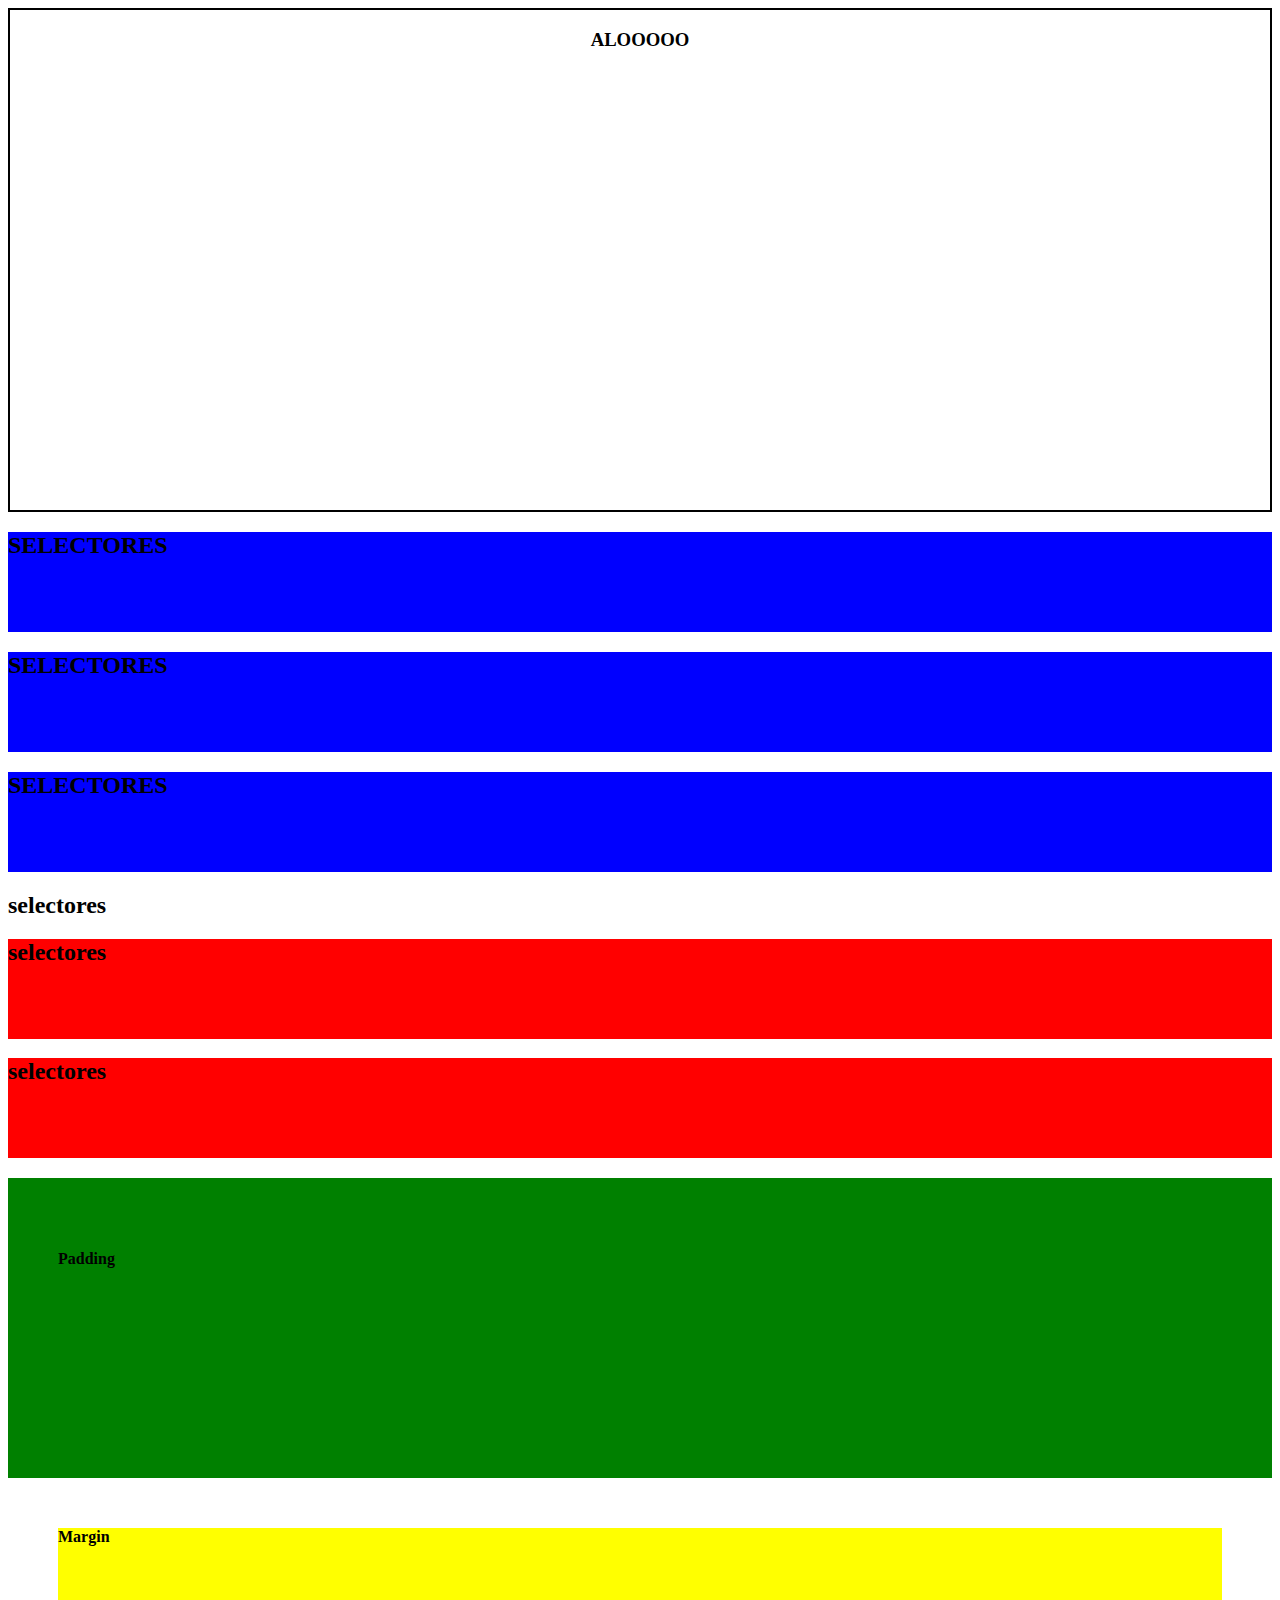
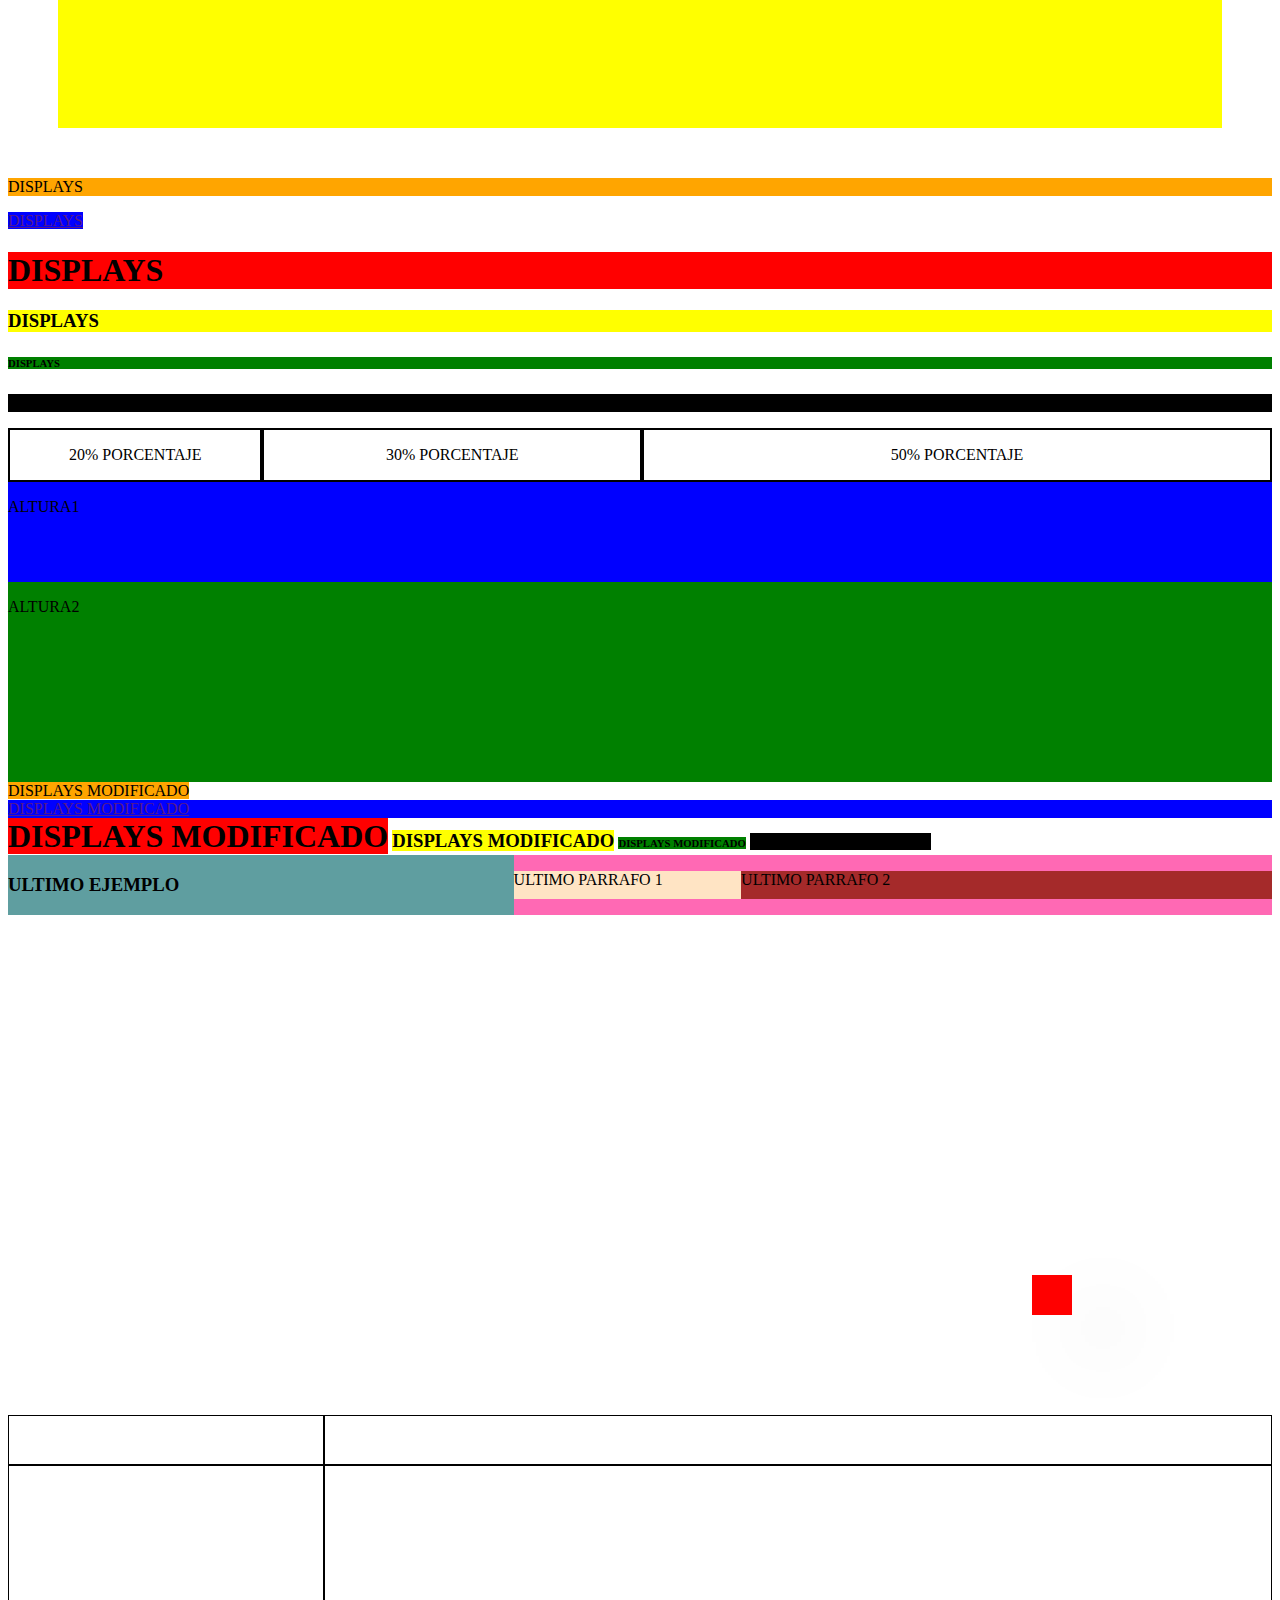
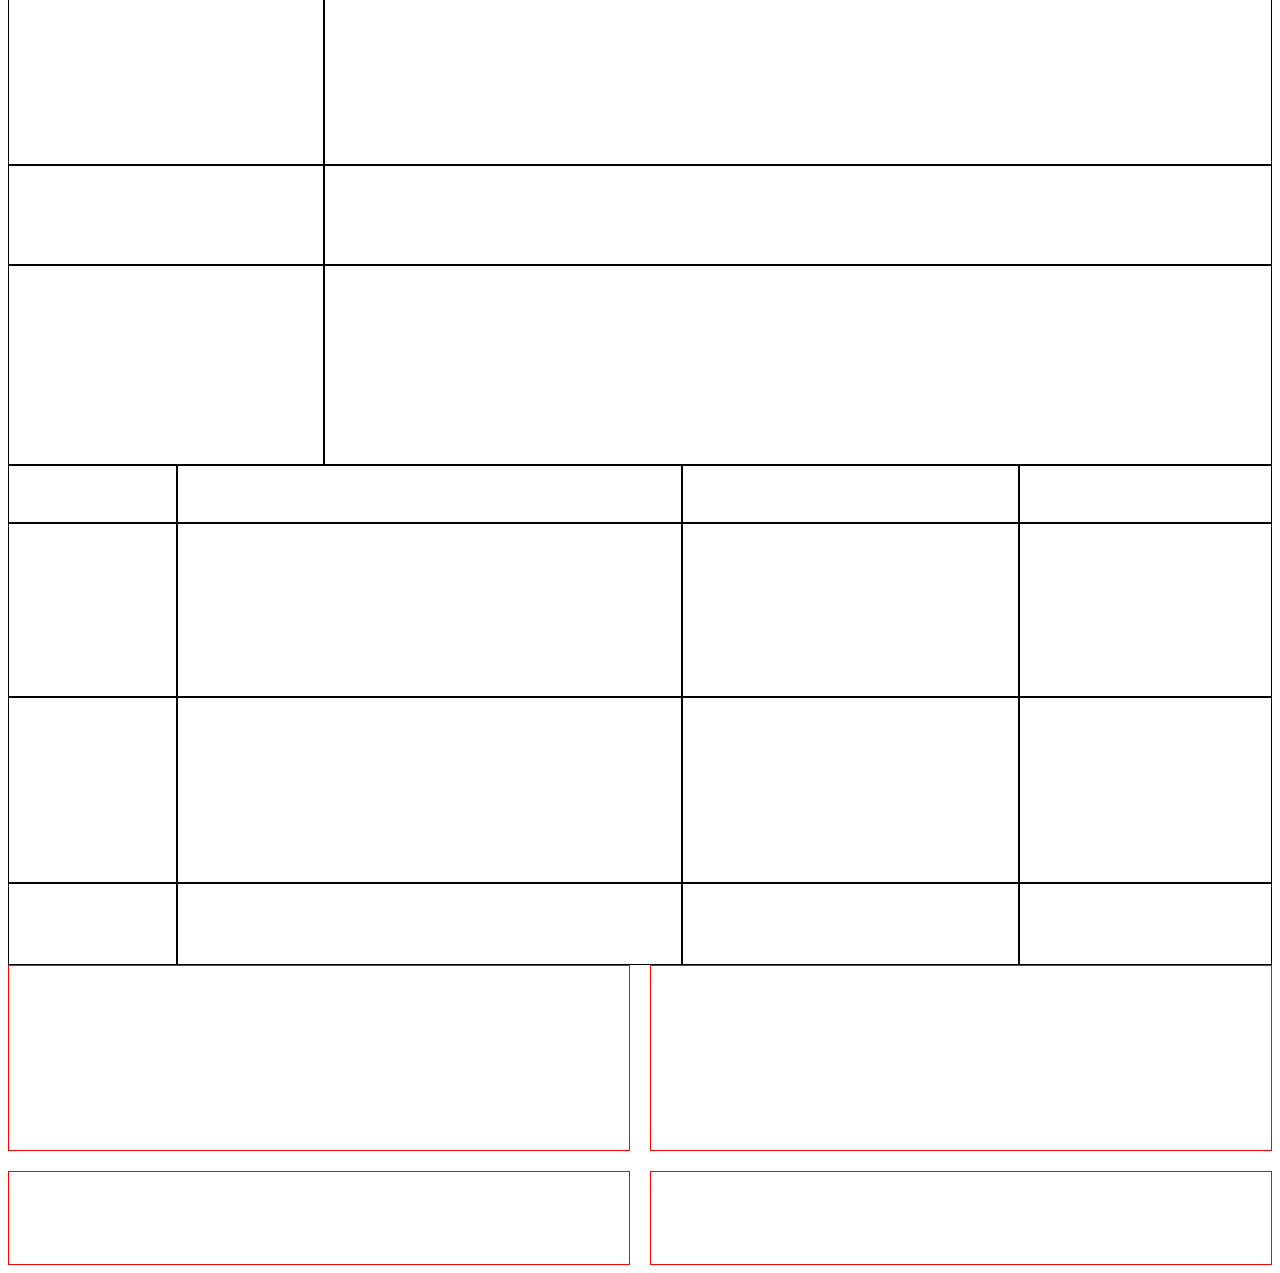
==== PontealDia/index.html @ 9c0296ab "5octubre" ====
<!DOCTYPE html>
<html lang="en">

<head>
    <meta charset="UTF-8">
    <meta name="viewport" content="width=device-width, initial-scale=1.0">

    <link rel="preload" href="./style.css" as="style">
    <link href="./style.css" rel="stylesheet">

    <title>Document</title>
</head>

<body>


 <section class="ejercicioaquari">

    <h3>ALOOOOO</h3>
 </section>


    <!-- EJERCICIO DE SELECTOR DE CADENA DESCENDENTE Y TODOS LOS HIJOS  -->
    <section class="CADENADESCENDENTE">
        <div>
            <div>
                <h2>SELECTORES</h2>
            </div>
        </div>
        <div>
            <h2>SELECTORES</h2>
        </div>
        <div>
            <H2>SELECTORES</H2>
        </div>
    </section>
    <section class="todosloshijos">
        <div>
            <div>
                <h2>selectores</h2>
            </div>
        </div>
        <div>
            <h2>selectores</h2>
        </div>
        <div>
            <h2>selectores</h2>
        </div>
    </section>



    <!-- EJERCICIO PADDING / MARGIN  -->
    <section class="pad">
        <h4>Padding</h4>
    </section>
    <section class="mar">
        <h4>Margin</h4>
    </section>



    <!-- EJERCION DISPLAYS INLINE Y BLOCK  -->

    <section class="seccionDisplays">
        <p>DISPLAYS</p>
        <a href="">DISPLAYS</a>
        <h1>DISPLAYS</h1>
        <h3>DISPLAYS</h3>
        <h6>DISPLAYS</h6>
        <div>
            <p>DISPLAYS</p>
        </div>
    </section>



    <!-- EJERCICIO 1 -->
    <section class="porcentajes">
        <div class="seccionP1">
            <p>20% PORCENTAJE</p>
        </div>
        <div class="seccionP2">
            <p>30% PORCENTAJE</p>
        </div>
        <div class="seccionP3">
            <p>50% PORCENTAJE</p>
        </div>
    </section>

    <!-- EJERCICIO 2 -->

    <section class="altura">

        <div class="altura1">
            <p>ALTURA1</p>
        </div>

        <div class="altura2">
            <p>ALTURA2</p>
        </div>

    </section>

    





    <section class="seccionDisplaysCambio">
        <p>DISPLAYS MODIFICADO</p>
        <a href="">DISPLAYS MODIFICADO</a>
        <h1>DISPLAYS MODIFICADO</h1>
        <h3>DISPLAYS MODIFICADO</h3>
        <h6>DISPLAYS MODIFICADO</h6>
        <div>
            <p>DISPLAYS MODIFICADO</p>
        </div>
    </section>

    <section class="ejemplo3">

        <div class="primerdiv">
            <h3>ULTIMO EJEMPLO</h3>
        </div>
        <div class="segundodiv">
            <p class="parrafo1">ULTIMO PARRAFO 1</p>
            <p class="parrafo2">ULTIMO PARRAFO 2</p>
        </div>

    </section>


<section class="ejercicioAR">
    <div></div>
</section>






<section class="ejerciciogrid">
    <div></div>
    <div></div>
    <div></div>
    <div></div>
    <div></div>
    <div></div>
 </section>




 <section class="ejerciciogrid1">
    <div></div>
    <div></div>
    <div></div>
    <div></div>
    <div></div>
    <div></div>
    <div></div>
    <div></div>
 </section>


 <section class="ejerciciogrid2">
    <div></div>
    <div></div>
    <div></div>
    <div></div>
    <div></div>
    <div></div>
    <div></div>
    <div></div>
    <div></div>
    <div></div>
    <div></div>
    <div></div>
    <div></div>
    <div></div>
    <div></div>
    <div></div>
 </section>

<section class="ejerciciorepeat">
    <div></div>
    <div></div>
    <div></div>
    <div></div>
</section>






</body>

</html>
---- PontealDia/style.css ----
/* EJERCICIO CADENA DESCENDE Y TODOS LOS HIJOS  */

.CADENADESCENDENTE h2{
   background-color: blue;
   height: 100px;
}


.todosloshijos>div>h2{
   background-color: red;
   height: 100px;
}


/* EJERCICIO MARGIN Y PADDING  */

.mar{
   height: 200px;
   background-color: yellow;
   margin: 50px;
}

.pad{
   height: 200px;
   background-color: green;
   padding: 50px;
}


.ejercicioaquari{

   height: 500px;
   text-align: center;
   border: 2px solid;
}

@media (max-width:350px) {

   .ejercicioaquari { background-color: green;}
}
@media (max-width:616px) and (min-width: 350px) {

   .ejercicioaquari { background-color: red;}
}@media (max-width:933px) and (min-width: 616px)  {

   .ejercicioaquari { background-color: blue;}
}@media (max-width:1131px)and (min-width: 933px) {

   .ejercicioaquari { background-color: yellow;}
}






/* EJERCICIO DISPLAYS INLINE Y BLOCK  */

.seccionDisplays>p{
   background-color: orange;
}
.seccionDisplays a{
   background-color: blue;
}
.seccionDisplays h1{
   background-color: red;
}
.seccionDisplays h3{
   background-color: yellow;
}
.seccionDisplays h6{
   background-color: green;
}
.seccionDisplays div{
   background-color: black;
}



.seccionDisplaysCambio>p{
   background-color: orange;
   display: inline;
}
.seccionDisplaysCambio a{
   background-color: blue;
   display: block;
}
.seccionDisplaysCambio h1{
   background-color: red;
   display: inline;
}
.seccionDisplaysCambio h3{
   background-color: yellow;
   display: inline;
}
.seccionDisplaysCambio h6{
   background-color: green;
   display: inline; 
}
.seccionDisplaysCambio div{
   background-color: black;
   display: inline;
}
.seccionDisplaysCambio>div>p{
   display: inline;
}

/* EJERCICIO 1 */
.porcentajes{
   display: flex;
}
.seccionP1{
   width: 20%;
   border:2px solid black;
   text-align: center;
}
.seccionP2{
   width: 30%;
   border:2px solid black;
   text-align: center;
}
.seccionP3{
   width: 50%;
   border:2px solid black;
   text-align: center;
}

/* EJERCICIO 2 */

.altura {
   display: flex;
   flex-direction: column;
}

.altura1 {
   height: 100px;
   background-color: blue;
}

.altura2 {
   height: 200px;
   background-color: green;
}

.ejemplo3{
   display: flex;
}

.primerdiv{
   width: 40%;
   background-color: cadetblue;
}

.segundodiv{
   display: flex;
   width: 60%;
   background-color: hotpink;
}

.segundodiv .parrafo1{
   width: 30%;
   background-color: bisque;
}

.segundodiv .parrafo2{
   width: 70%;
   background-color: brown;
}

/* EJERCICIO PARA PRACTICAR MEDIA QUERIES */

/* CREAR UNA SECCION DE 500PX DE ALTURA CON LAS SIGUIENTES RESTRICCIONES

MENOS DE 350PX 
COLOR FONDO VERDE

MENOS DE 616PX Y MAYOR DE 350PX 
COLOR FONDO ROJO

MENOS DE 933PX Y MAYOR DE 616PX 
COLOR FONDO AZUL

MENOS DE 1131PX Y MAYOR DE 933PX 
COLOR FONDO AMARILLO

MAYOR DE 1131PX 
COLOR FONDO MARRON */

/* EJERCICO CON RELATIVE Y ABSOLUTE  */

.ejercicioAR{
   height: 500px;
   /* background-image: linear-gradient(to right,red 50%, blue 55%, green 90%); */
/* 
   background: rgba(147,206,222,1);
background: -moz-linear-gradient(-45deg, rgba(147,206,222,1) 0%, rgba(121,191,211,1) 36%, rgba(117,189,209,1) 41%, rgba(73,165,191,1) 59%);
background: -webkit-gradient(left top, right bottom, color-stop(0%, rgba(147,206,222,1)), color-stop(36%, rgba(121,191,211,1)), color-stop(41%, rgba(117,189,209,1)), color-stop(59%, rgba(73,165,191,1)));
background: -webkit-linear-gradient(-45deg, rgba(147,206,222,1) 0%, rgba(121,191,211,1) 36%, rgba(117,189,209,1) 41%, rgba(73,165,191,1) 59%);
background: -o-linear-gradient(-45deg, rgba(147,206,222,1) 0%, rgba(121,191,211,1) 36%, rgba(117,189,209,1) 41%, rgba(73,165,191,1) 59%);
background: -ms-linear-gradient(-45deg, rgba(147,206,222,1) 0%, rgba(121,191,211,1) 36%, rgba(117,189,209,1) 41%, rgba(73,165,191,1) 59%);
background: linear-gradient(135deg, rgba(147,206,222,1) 0%, rgba(121,191,211,1) 36%, rgba(117,189,209,1) 41%, rgba(73,165,191,1) 59%);
filter: progid:DXImageTransform.Microsoft.gradient( startColorstr='#93cede', endColorstr='#49a5bf', GradientType=1 );
*/

   position: relative;
}

.ejercicioAR div{
   width: 40px;
   height: 40px;
   background-color: red;
   position: absolute;
   bottom: 100px;
   right: 200px;
   box-shadow: 51px 33px 76px -15px rgba(0,0,0,0.9);
 }


   /* .ejerciciogrid div{
      border: 1px solid black;
   }

   .ejerciciogrid{
      display: grid;
      grid-template-columns: 20% 30% 50%;
      grid-template-rows: 200px 100px;
   } */



   .ejerciciogrid1 div{
      border: 1px solid black;  
   }

   .ejerciciogrid1{
      display: grid;
      /* grid-template-columns:80% 100px; */
      grid-template-columns: 1fr 3fr ;
      grid-template-rows:  50px 300px 100px 200px;
   }

   .ejerciciogrid2 div{
      border: 1px solid black;
   }

   .ejerciciogrid2{
      display: grid;
      height: 500px;
      grid-template-columns: 100fr 300fr 200fr 150fr ;
      grid-template-rows:  5fr 15fr 16fr 7fr ;
   }


   .ejerciciorepeat div{
      border:  1px solid red;
   }

   .ejerciciorepeat{
      display: grid;
      height: 300px;
      /* grid-template-columns: 1fr 1fr;
      grid-template-rows: 2fr 2fr; */
      grid: 2fr 1fr/ 1fr 1fr;
      /* column-gap: 10px;
      row-gap: 10px ; */
      gap: 20px;
   }
---- PontealDia/style.css ----
/* EJERCICIO CADENA DESCENDE Y TODOS LOS HIJOS  */

.CADENADESCENDENTE h2{
   background-color: blue;
   height: 100px;
}


.todosloshijos>div>h2{
   background-color: red;
   height: 100px;
}


/* EJERCICIO MARGIN Y PADDING  */

.mar{
   height: 200px;
   background-color: yellow;
   margin: 50px;
}

.pad{
   height: 200px;
   background-color: green;
   padding: 50px;
}


.ejercicioaquari{

   height: 500px;
   text-align: center;
   border: 2px solid;
}

@media (max-width:350px) {

   .ejercicioaquari { background-color: green;}
}
@media (max-width:616px) and (min-width: 350px) {

   .ejercicioaquari { background-color: red;}
}@media (max-width:933px) and (min-width: 616px)  {

   .ejercicioaquari { background-color: blue;}
}@media (max-width:1131px)and (min-width: 933px) {

   .ejercicioaquari { background-color: yellow;}
}






/* EJERCICIO DISPLAYS INLINE Y BLOCK  */

.seccionDisplays>p{
   background-color: orange;
}
.seccionDisplays a{
   background-color: blue;
}
.seccionDisplays h1{
   background-color: red;
}
.seccionDisplays h3{
   background-color: yellow;
}
.seccionDisplays h6{
   background-color: green;
}
.seccionDisplays div{
   background-color: black;
}



.seccionDisplaysCambio>p{
   background-color: orange;
   display: inline;
}
.seccionDisplaysCambio a{
   background-color: blue;
   display: block;
}
.seccionDisplaysCambio h1{
   background-color: red;
   display: inline;
}
.seccionDisplaysCambio h3{
   background-color: yellow;
   display: inline;
}
.seccionDisplaysCambio h6{
   background-color: green;
   display: inline; 
}
.seccionDisplaysCambio div{
   background-color: black;
   display: inline;
}
.seccionDisplaysCambio>div>p{
   display: inline;
}

/* EJERCICIO 1 */
.porcentajes{
   display: flex;
}
.seccionP1{
   width: 20%;
   border:2px solid black;
   text-align: center;
}
.seccionP2{
   width: 30%;
   border:2px solid black;
   text-align: center;
}
.seccionP3{
   width: 50%;
   border:2px solid black;
   text-align: center;
}

/* EJERCICIO 2 */

.altura {
   display: flex;
   flex-direction: column;
}

.altura1 {
   height: 100px;
   background-color: blue;
}

.altura2 {
   height: 200px;
   background-color: green;
}

.ejemplo3{
   display: flex;
}

.primerdiv{
   width: 40%;
   background-color: cadetblue;
}

.segundodiv{
   display: flex;
   width: 60%;
   background-color: hotpink;
}

.segundodiv .parrafo1{
   width: 30%;
   background-color: bisque;
}

.segundodiv .parrafo2{
   width: 70%;
   background-color: brown;
}

/* EJERCICIO PARA PRACTICAR MEDIA QUERIES */

/* CREAR UNA SECCION DE 500PX DE ALTURA CON LAS SIGUIENTES RESTRICCIONES

MENOS DE 350PX 
COLOR FONDO VERDE

MENOS DE 616PX Y MAYOR DE 350PX 
COLOR FONDO ROJO

MENOS DE 933PX Y MAYOR DE 616PX 
COLOR FONDO AZUL

MENOS DE 1131PX Y MAYOR DE 933PX 
COLOR FONDO AMARILLO

MAYOR DE 1131PX 
COLOR FONDO MARRON */

/* EJERCICO CON RELATIVE Y ABSOLUTE  */

.ejercicioAR{
   height: 500px;
   /* background-image: linear-gradient(to right,red 50%, blue 55%, green 90%); */
/* 
   background: rgba(147,206,222,1);
background: -moz-linear-gradient(-45deg, rgba(147,206,222,1) 0%, rgba(121,191,211,1) 36%, rgba(117,189,209,1) 41%, rgba(73,165,191,1) 59%);
background: -webkit-gradient(left top, right bottom, color-stop(0%, rgba(147,206,222,1)), color-stop(36%, rgba(121,191,211,1)), color-stop(41%, rgba(117,189,209,1)), color-stop(59%, rgba(73,165,191,1)));
background: -webkit-linear-gradient(-45deg, rgba(147,206,222,1) 0%, rgba(121,191,211,1) 36%, rgba(117,189,209,1) 41%, rgba(73,165,191,1) 59%);
background: -o-linear-gradient(-45deg, rgba(147,206,222,1) 0%, rgba(121,191,211,1) 36%, rgba(117,189,209,1) 41%, rgba(73,165,191,1) 59%);
background: -ms-linear-gradient(-45deg, rgba(147,206,222,1) 0%, rgba(121,191,211,1) 36%, rgba(117,189,209,1) 41%, rgba(73,165,191,1) 59%);
background: linear-gradient(135deg, rgba(147,206,222,1) 0%, rgba(121,191,211,1) 36%, rgba(117,189,209,1) 41%, rgba(73,165,191,1) 59%);
filter: progid:DXImageTransform.Microsoft.gradient( startColorstr='#93cede', endColorstr='#49a5bf', GradientType=1 );
*/

   position: relative;
}

.ejercicioAR div{
   width: 40px;
   height: 40px;
   background-color: red;
   position: absolute;
   bottom: 100px;
   right: 200px;
   box-shadow: 51px 33px 76px -15px rgba(0,0,0,0.9);
 }


   /* .ejerciciogrid div{
      border: 1px solid black;
   }

   .ejerciciogrid{
      display: grid;
      grid-template-columns: 20% 30% 50%;
      grid-template-rows: 200px 100px;
   } */



   .ejerciciogrid1 div{
      border: 1px solid black;  
   }

   .ejerciciogrid1{
      display: grid;
      /* grid-template-columns:80% 100px; */
      grid-template-columns: 1fr 3fr ;
      grid-template-rows:  50px 300px 100px 200px;
   }

   .ejerciciogrid2 div{
      border: 1px solid black;
   }

   .ejerciciogrid2{
      display: grid;
      height: 500px;
      grid-template-columns: 100fr 300fr 200fr 150fr ;
      grid-template-rows:  5fr 15fr 16fr 7fr ;
   }


   .ejerciciorepeat div{
      border:  1px solid red;
   }

   .ejerciciorepeat{
      display: grid;
      height: 300px;
      /* grid-template-columns: 1fr 1fr;
      grid-template-rows: 2fr 2fr; */
      grid: 2fr 1fr/ 1fr 1fr;
      /* column-gap: 10px;
      row-gap: 10px ; */
      gap: 20px;
   }
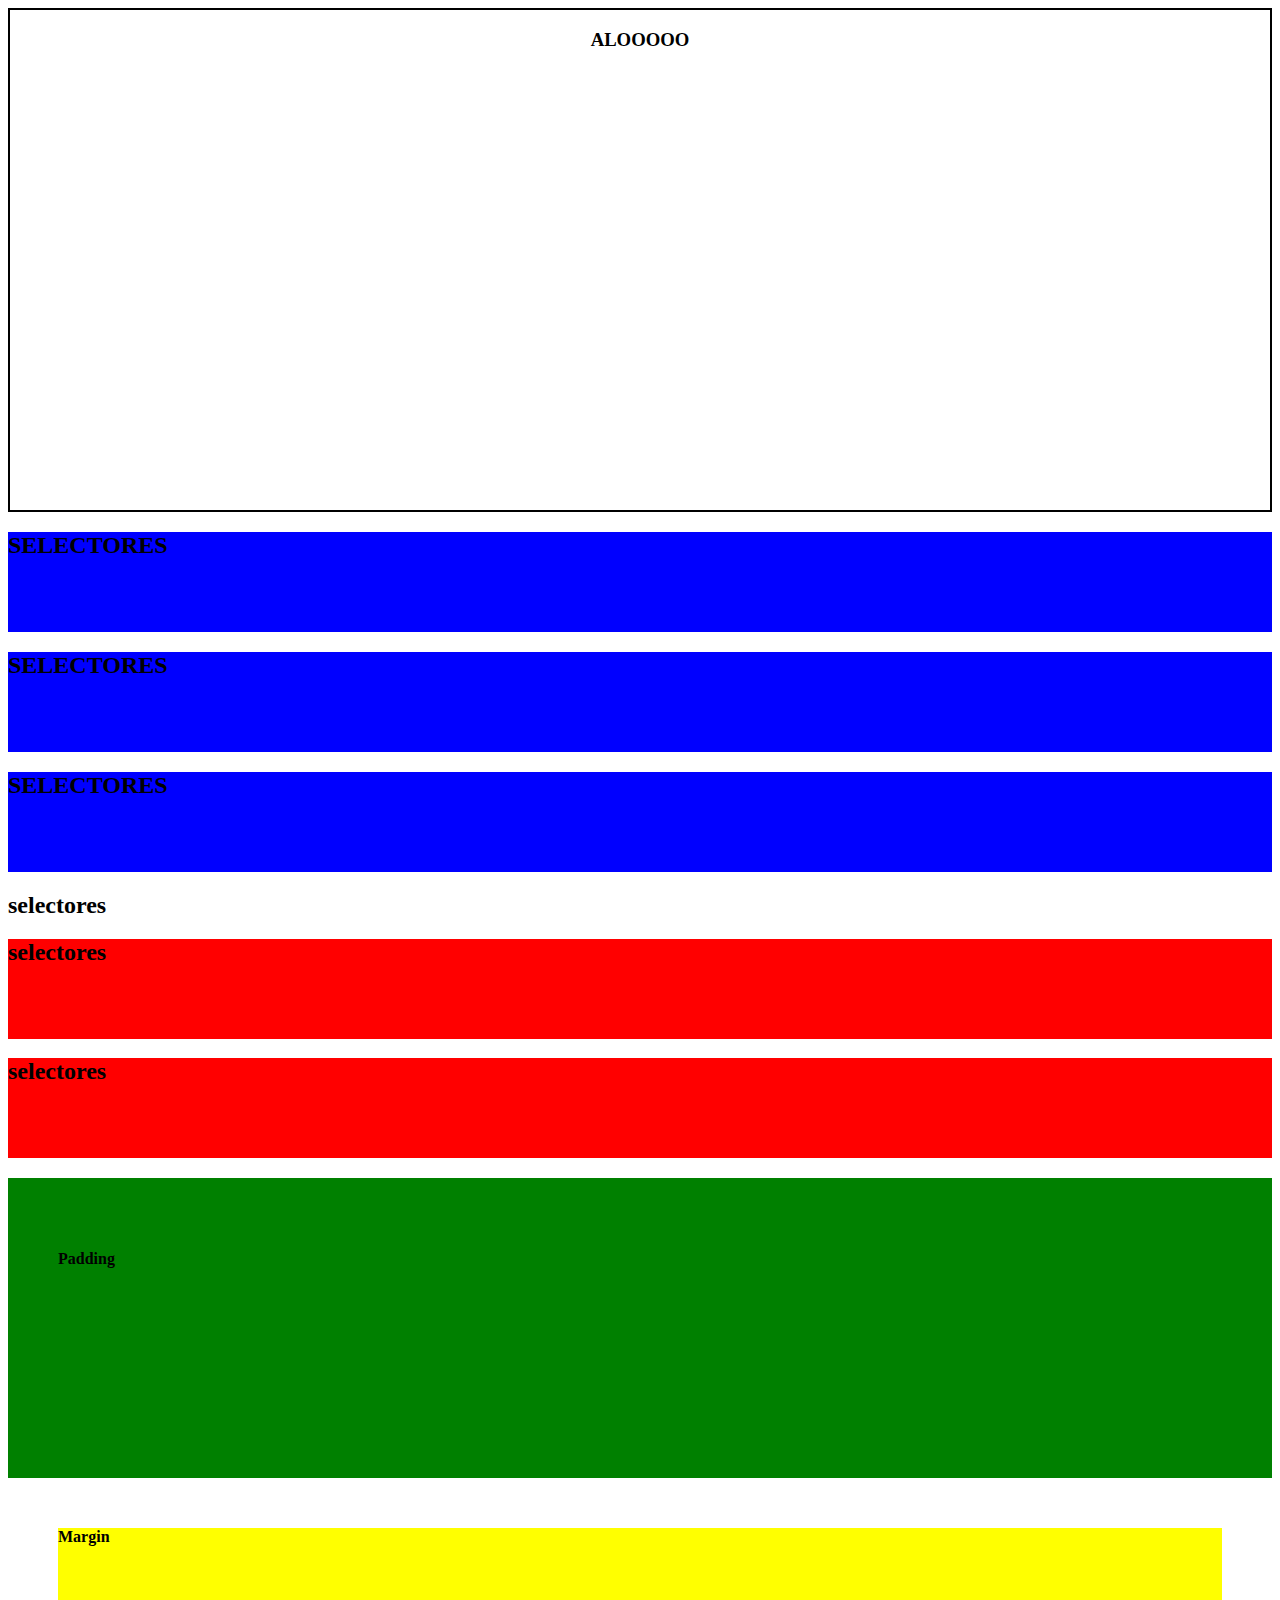
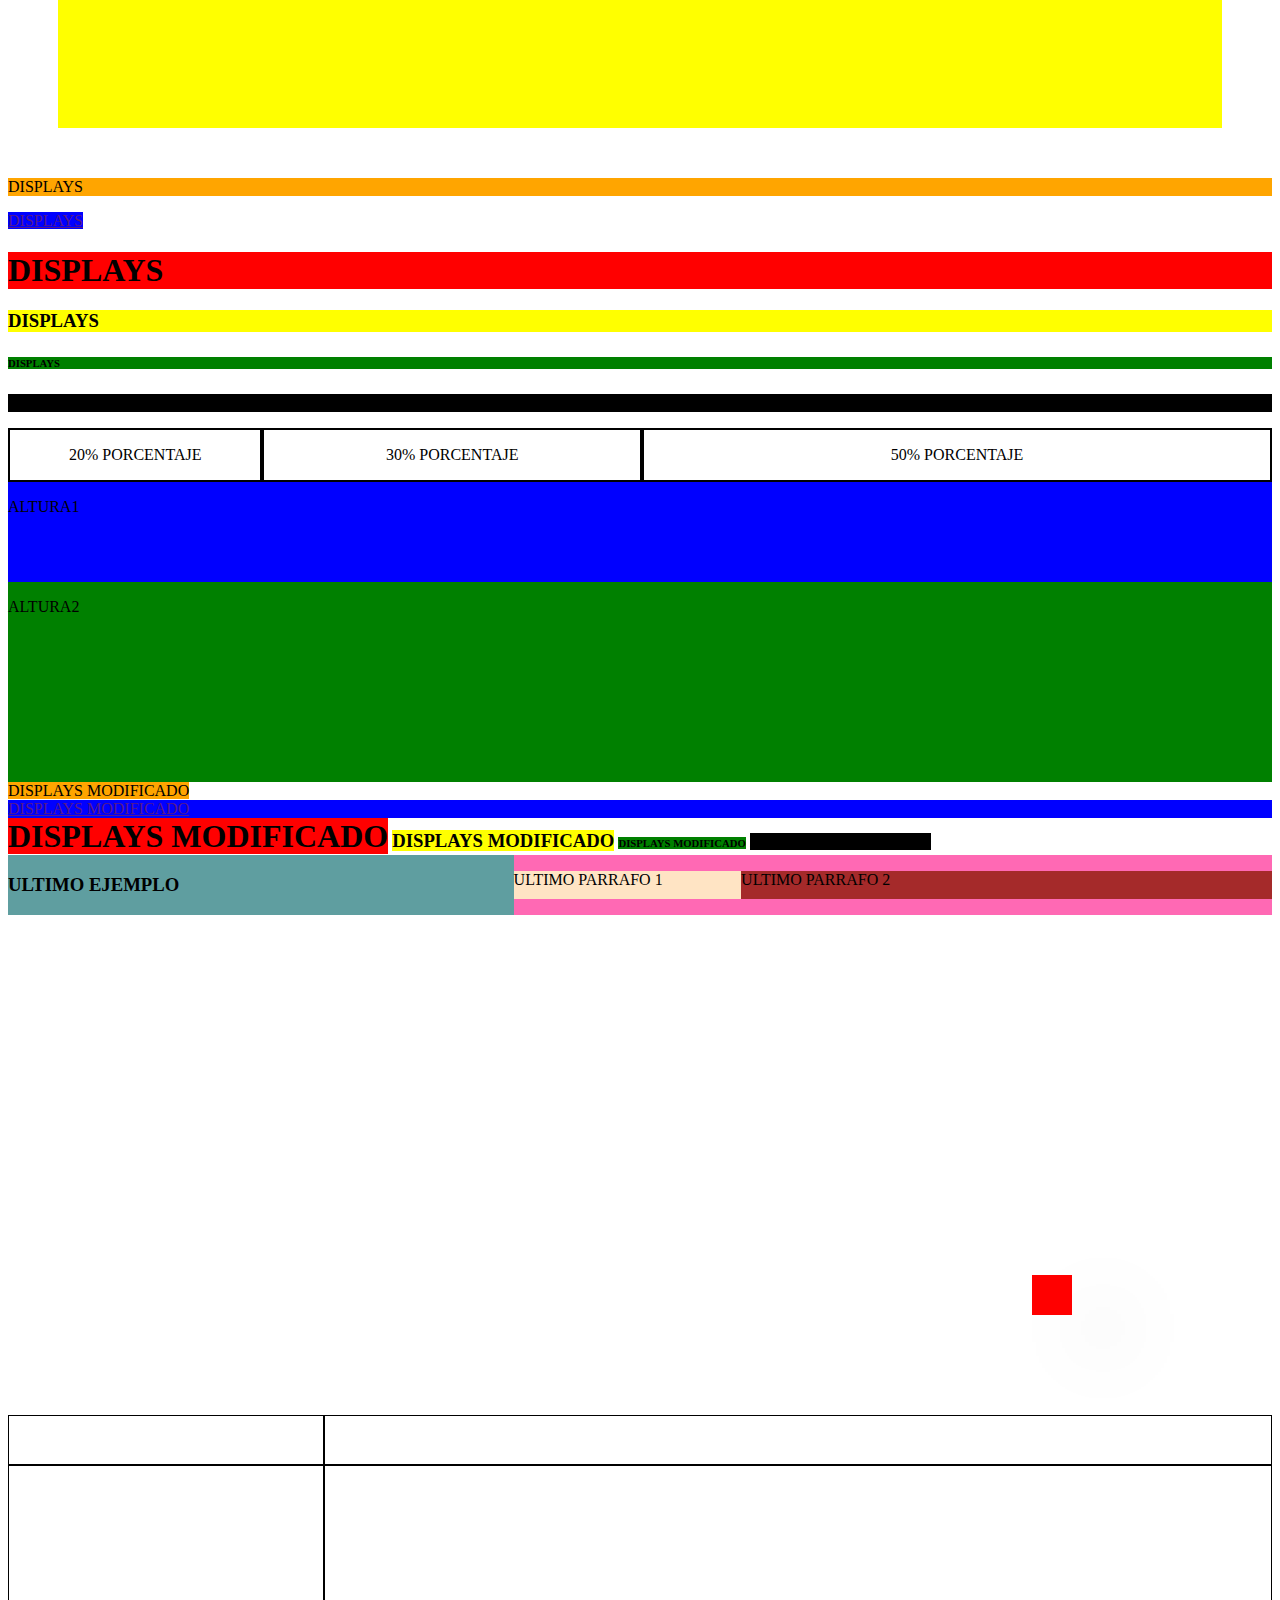
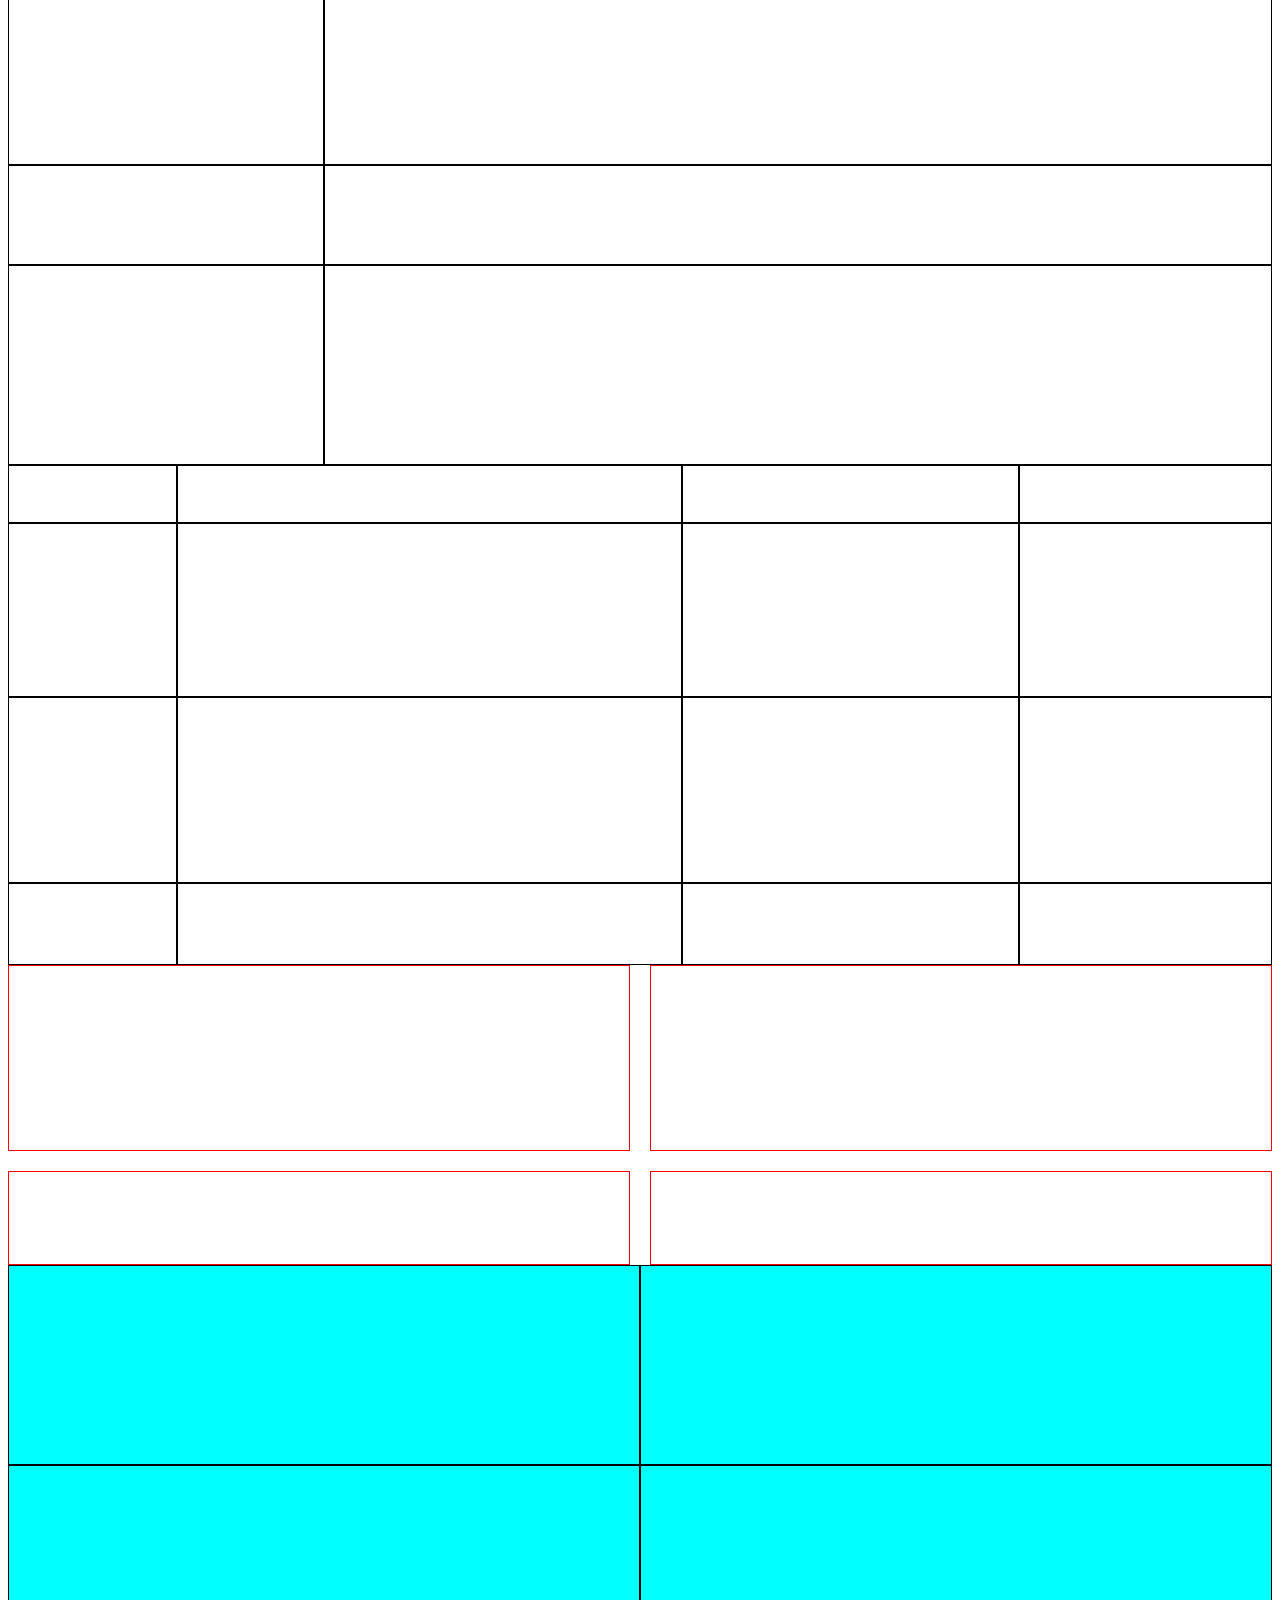
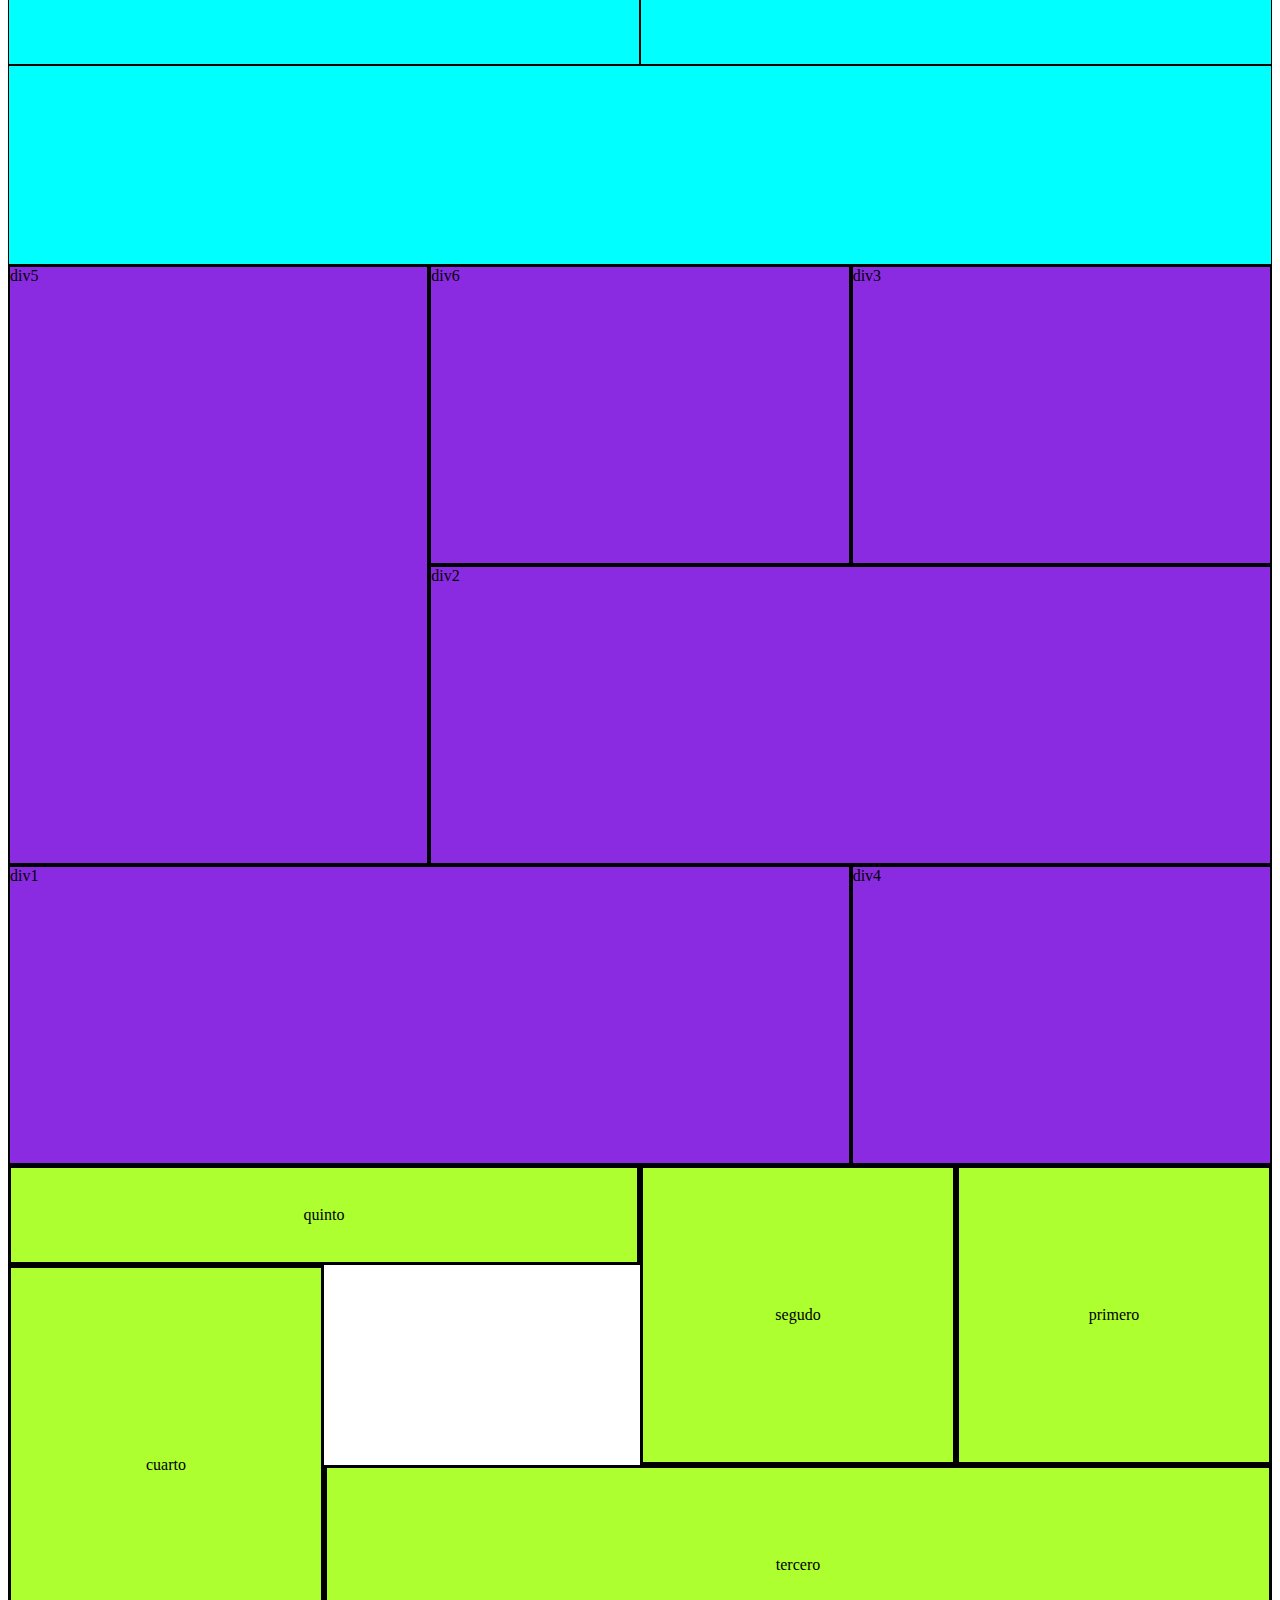
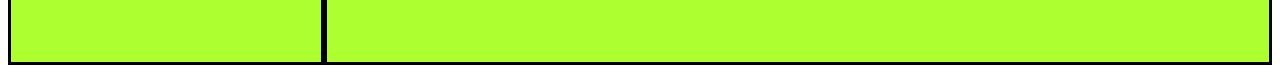
==== commit ce9c15c5: "6octubre" ====
--- a/PontealDia/index.html
+++ b/PontealDia/index.html
@@ -191,9 +191,32 @@
     <div></div>
 </section>
 
-
-
-
+<section class="repaso">
+    <div></div>
+    <div></div>
+    <div></div>
+    <div></div>
+    <div class="ultimodiv"></div>
+    
+</section>
+
+<section class="repaso2">
+    <div class="cuadro1">div1</div>
+    <div class="cuadro2">div2</div>
+    <div class="cuadro3">div3</div>
+    <div class="cuadro4">div4</div>
+    <div class="cuadro5">div5</div>
+    <div class="cuadro6">div6</div>   
+</section>
+
+<section class="repaso3">
+    <div class="primero">primero</div>
+    <div class="segundo">segudo</div>
+    <div class="tercero">tercero</div>
+    <div class="cuarto">cuarto</div>
+    <div class="quinto">quinto</div>
+
+</section>
 
 
 </body>
--- a/PontealDia/style.css
+++ b/PontealDia/style.css
@@ -266,6 +266,107 @@
       gap: 20px;
    }
 
+   .repaso div{
+      border: 1px solid black;
+      background-color: aqua;
+      
+   }
+
+   .repaso{
+      display: grid;
+      grid-template-columns: 1fr 1fr;
+      grid-template-rows: 1fr 1fr 1fr;
+      height: 600px;
+      
+   }
+
+   .ultimodiv{
+      grid-column: 1/3;
+      grid-row: 3/4;
+   }
+
+   .repaso2 div{
+      border: 2px solid black;
+    background-color: blueviolet;
+
+   }
+
+   .repaso2{
+      display: grid;
+      grid-template-columns:1fr 1fr 1fr ;
+      grid-template-rows:  1fr 1fr 1fr;
+      height: 900px;
+   }
+
+   .cuadro1{
+      grid-column: 1/3;
+      grid-row: 3/5;
+   }
+
+   .cuadro2{
+      grid-column: 2/4;
+      grid-row: 2/3;
+   }
+
+   .cuadro3{
+      grid-column: 3/4;
+      grid-row: 1/2;
+   }
+
+   .cuadro4{
+      grid-column: 3/4;
+      grid-row: 3/4;
+
+   }
+
+   .cuadro5{
+      grid-column: 1/2;
+      grid-row: 1/3;
+   }
+
+   .repaso3 div{
+      border: 3px solid black;
+      background-color: greenyellow;
+      display: flex;
+      justify-content: center;
+      align-items: center;
+   }
+
+   .repaso3{
+      display: grid;
+      grid-template-columns:1fr 1fr 1fr 1fr ;
+      grid-template-rows:  100px 200px 100px 100px;
+      
+      
+   }
+
+   .primero{
+      grid-column: 4/5;
+      grid-row: 1/3;
+   }
+   .segundo{
+      grid-column: 3/4;
+      grid-row: 1/3;
+   }
+
+   .tercero{
+      grid-column: 2/5;
+      grid-row: 3/5;
+   }
+
+   .cuarto{
+      grid-column: 1/2;
+      grid-row: 2/5;
+   }
+
+   .quinto{
+      grid-column: 1/3;
+      grid-row: 1/2;
+   }
+
+
+
    
-
+   
+  
    --- a/PontealDia/style.css
+++ b/PontealDia/style.css
@@ -266,6 +266,107 @@
       gap: 20px;
    }
 
+   .repaso div{
+      border: 1px solid black;
+      background-color: aqua;
+      
+   }
+
+   .repaso{
+      display: grid;
+      grid-template-columns: 1fr 1fr;
+      grid-template-rows: 1fr 1fr 1fr;
+      height: 600px;
+      
+   }
+
+   .ultimodiv{
+      grid-column: 1/3;
+      grid-row: 3/4;
+   }
+
+   .repaso2 div{
+      border: 2px solid black;
+    background-color: blueviolet;
+
+   }
+
+   .repaso2{
+      display: grid;
+      grid-template-columns:1fr 1fr 1fr ;
+      grid-template-rows:  1fr 1fr 1fr;
+      height: 900px;
+   }
+
+   .cuadro1{
+      grid-column: 1/3;
+      grid-row: 3/5;
+   }
+
+   .cuadro2{
+      grid-column: 2/4;
+      grid-row: 2/3;
+   }
+
+   .cuadro3{
+      grid-column: 3/4;
+      grid-row: 1/2;
+   }
+
+   .cuadro4{
+      grid-column: 3/4;
+      grid-row: 3/4;
+
+   }
+
+   .cuadro5{
+      grid-column: 1/2;
+      grid-row: 1/3;
+   }
+
+   .repaso3 div{
+      border: 3px solid black;
+      background-color: greenyellow;
+      display: flex;
+      justify-content: center;
+      align-items: center;
+   }
+
+   .repaso3{
+      display: grid;
+      grid-template-columns:1fr 1fr 1fr 1fr ;
+      grid-template-rows:  100px 200px 100px 100px;
+      
+      
+   }
+
+   .primero{
+      grid-column: 4/5;
+      grid-row: 1/3;
+   }
+   .segundo{
+      grid-column: 3/4;
+      grid-row: 1/3;
+   }
+
+   .tercero{
+      grid-column: 2/5;
+      grid-row: 3/5;
+   }
+
+   .cuarto{
+      grid-column: 1/2;
+      grid-row: 2/5;
+   }
+
+   .quinto{
+      grid-column: 1/3;
+      grid-row: 1/2;
+   }
+
+
+
    
-
+   
+  
    